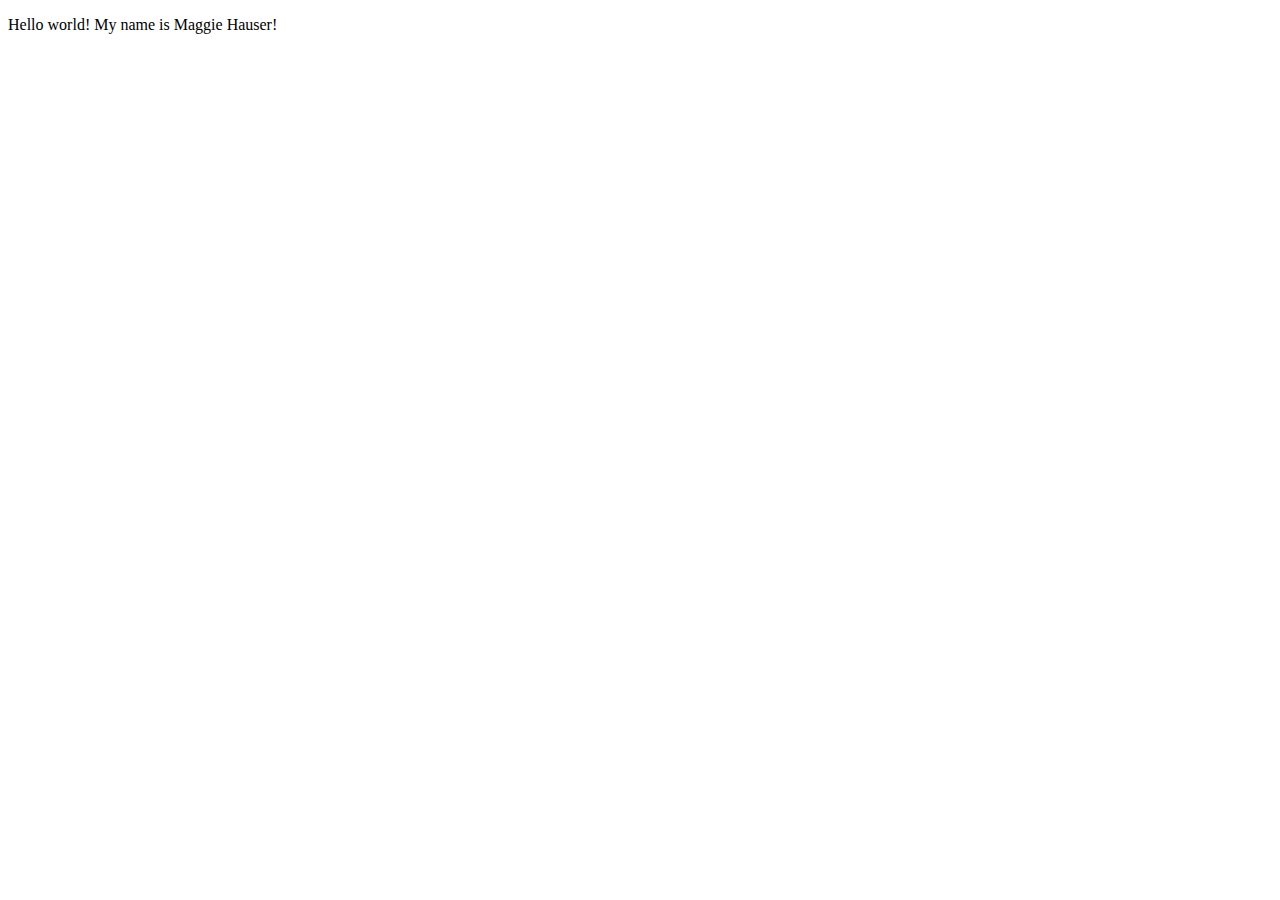
==== index.html @ 4f7fd88e "Add files via upload" ====
<!DOCTYPE html>
<html lang="en">
<meta charset="UTF-8">
<title>Page Title</title>
<meta name="viewport" content="width=device-width,initial-scale=1">
<link rel="stylesheet" href="">
<style>
</style>
<script src=""></script>


	<!--- Code above this line will not be displayed on the browser --> 

	<body>

		<p> Hello world! My name is Maggie Hauser! </p>

	</body>

</html>
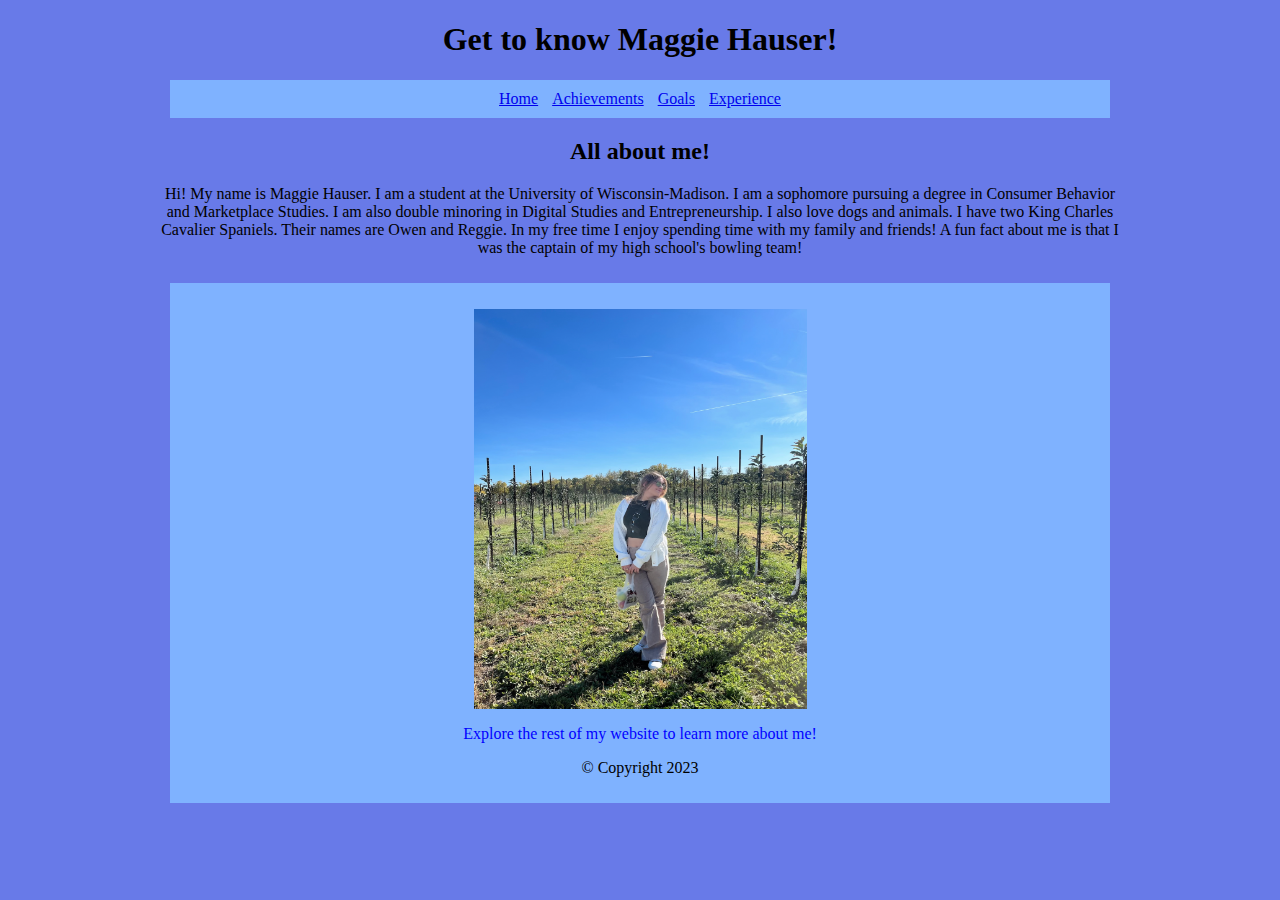
==== commit c1692df9: "Update index.html" ====
--- a/index.html
+++ b/index.html
@@ -1,20 +1,50 @@
 <!DOCTYPE html>
-<html lang="en">
-<meta charset="UTF-8">
-<title>Page Title</title>
-<meta name="viewport" content="width=device-width,initial-scale=1">
-<link rel="stylesheet" href="">
-<style>
-</style>
-<script src=""></script>
+<html>
+ <head>
+ 	<title>Get to know Maggie Hauser</title>
+ 	<link rel="stylesheet" href="style sheet.css"
+
+	<!--- Information you don't want to display to users --> 
+
+</head>
+<body>
+	<header>
+		<h1> Get to know Maggie Hauser!</h1>
+
+		<nav>
+			<li><a href="index.html" >Home</a></li>
+			<li><a href="Achievements.html" >Achievements</a></li>
+			<li><a href="goals.html" >Goals</a></li>
+			<li><a href="experience.html" >Experience</a></li>
+		</ul>
 
 
-	<!--- Code above this line will not be displayed on the browser --> 
 
+
+		</nav>
+</header>
+<h2> All about me!</h2>
+<p>Hi! My name is Maggie Hauser. I am a student at the University of Wisconsin-Madison. I am a sophomore pursuing a degree in Consumer Behavior and Marketplace Studies. I am also double minoring in Digital Studies and Entrepreneurship. I also love dogs and animals. I have two King Charles Cavalier Spaniels. Their names are Owen and Reggie. In my free time I enjoy spending time with my family and friends! A fun fact about me is that I was the captain of my high school's bowling team!</p>
+<section>
+	<main>
+		
+		<p style= "color: blue"></p>
+		<meta name="viewport" content="width=device-width, initial-scale=1">
+<style>
+img {
+  display: block;
+  margin-left: auto;
+  margin-right: auto;
+}
+</style>
+</head>
+<body>
+		<img src="maggie.png" alt="Maggie Hauser" width="333" height="400" class="center">
+		<p style="color:blue">Explore the rest of my website to learn more about me!</p>
+
+		<p>&copy; Copyright 2023</p>
+		</main>
 	<body>
-
-		<p> Hello world! My name is Maggie Hauser! </p>
-
-	</body>
+	
 
 </html>
--- a/style sheet.css
+++ b/style sheet.css
@@ -0,0 +1,47 @@
+*{
+	font-family:Georgia, 'Times New Roman', Times, serif;
+	color: #574d75
+	text-align: center;
+}
+
+body {
+	width:960px;
+	margin:0 auto;
+	text-align: center;
+	background-color: #687AE8;
+}
+nav{
+	background-color: #7FB2FF;
+	padding:10px;
+	margin:10px;
+}
+li{
+	display:inline;
+	padding: 5px;
+}
+
+section {
+	overflow: auto;
+	height: 100%;
+}
+
+main {
+	background-color: #7FB2FF;
+	padding: 10px;
+	margin: 10px;
+}
+
+article {
+	background-color: #7FB2FF;
+	padding: 10px;
+	margin: 10px;
+	width: 280px;
+	floats: left
+}
+
+footer {
+	background-color: #7FB2FF;
+	padding: 10px;
+	margin: 10px;
+}
+
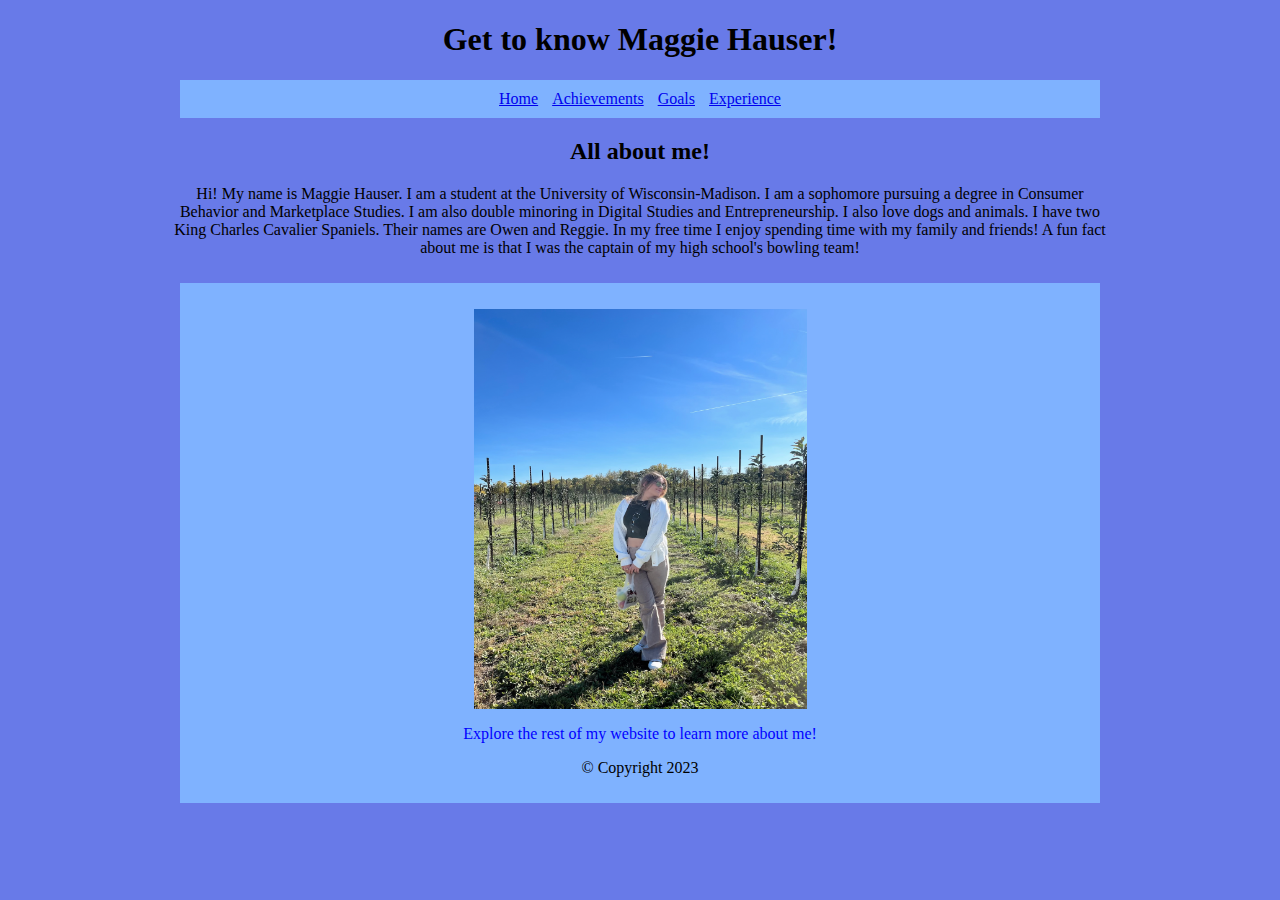
==== commit d2f017d3: "Add files via upload" ====
--- a/index.html
+++ b/index.html
@@ -13,7 +13,7 @@
 
 		<nav>
 			<li><a href="index.html" >Home</a></li>
-			<li><a href="Achievements.html" >Achievements</a></li>
+			<li><a href="achievements.html" >Achievements</a></li>
 			<li><a href="goals.html" >Goals</a></li>
 			<li><a href="experience.html" >Experience</a></li>
 		</ul>
@@ -47,4 +47,4 @@
 	<body>
 	
 
-</html>
+</html>--- a/style sheet.css
+++ b/style sheet.css
@@ -5,7 +5,7 @@
 }
 
 body {
-	width:960px;
+	width:940px;
 	margin:0 auto;
 	text-align: center;
 	background-color: #687AE8;
